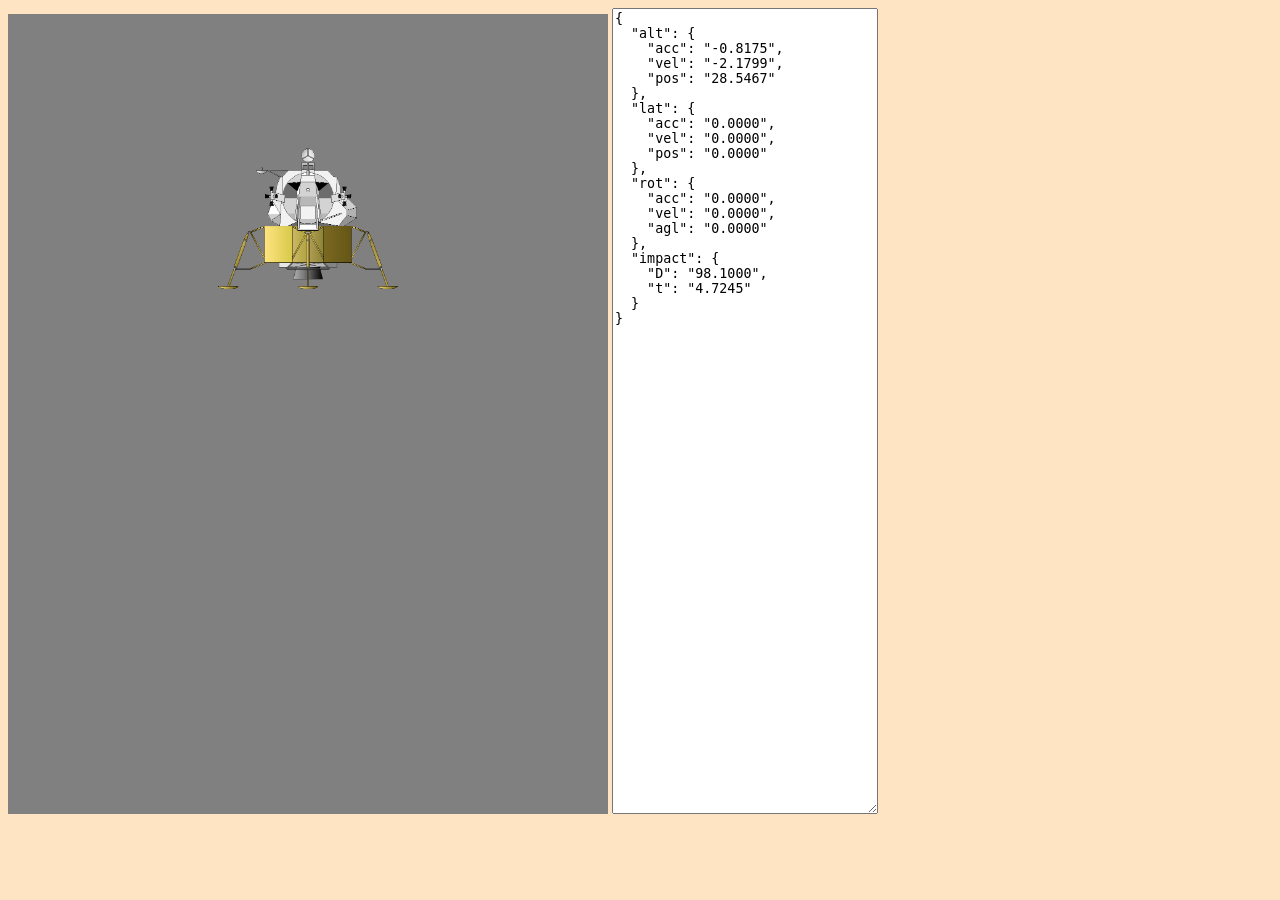
==== index.html @ b8cafb73 "Initial commit" ====
<!DOCTYPE html>
<html lang="en">
<head>
    <meta charset="UTF-8">
    <title>Lunar Lander</title>
    <link rel="stylesheet" href="css/index.css">
    <script type="text/javascript" src="js/World.js"></script>
    <script type="text/javascript" src="js/Lander.js"></script>
    <script type="text/javascript" src="js/LanderController.js"></script>
    <script type="text/javascript" src="js/index.js"></script>
</head>
<body>
<canvas id="canvas" width="600" height="800"></canvas>
<textarea id="textarea"></textarea>
</body>
</html>
---- css/index.css ----
body {
    background-color: bisque;
}

#canvas {
    background-color: grey;
}

#textarea {
    width: 260px;
    height: 800px;
}
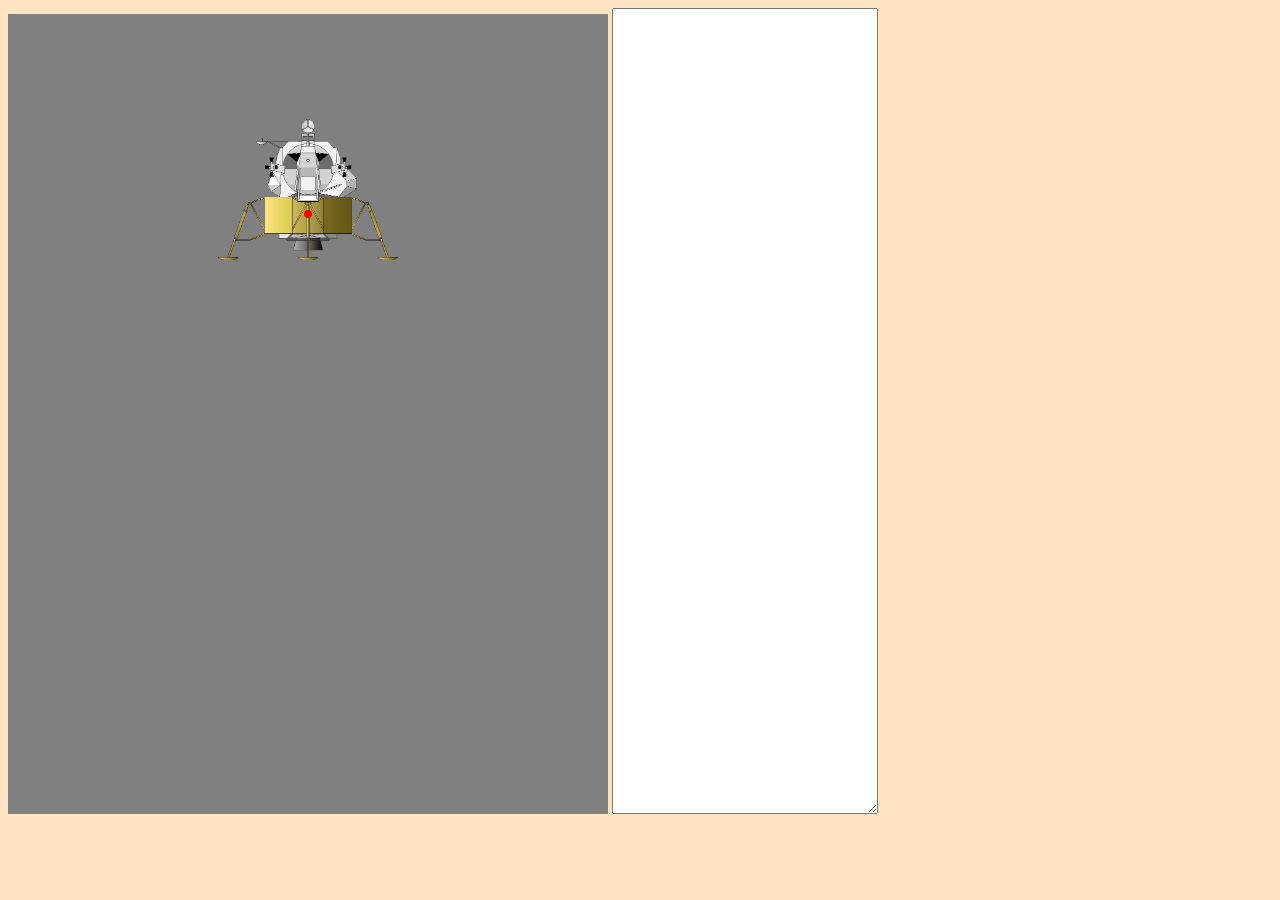
==== commit dd936578: "Kleine aanpassingen" ====
--- a/index.html
+++ b/index.html
@@ -7,6 +7,7 @@
     <script type="text/javascript" src="js/World.js"></script>
     <script type="text/javascript" src="js/Lander.js"></script>
     <script type="text/javascript" src="js/LanderController.js"></script>
+    <script type="text/javascript" src="../js-lib/js/GamePadButtonEventController.js"></script>
     <script type="text/javascript" src="js/index.js"></script>
 </head>
 <body>
